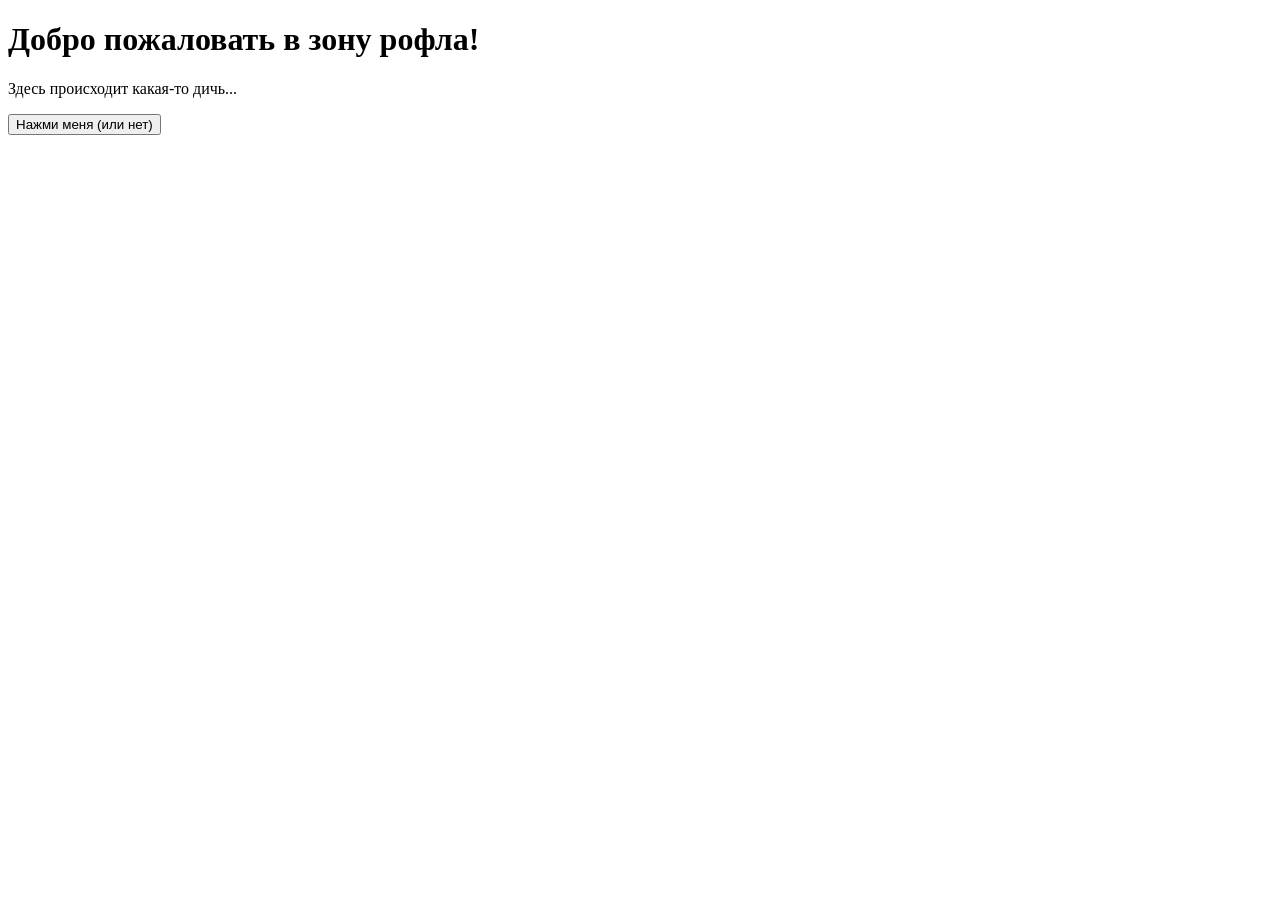
==== index.html @ 50497240 "Create index.html" ====
<!DOCTYPE html>
<html lang="ru">
<head>
    <meta charset="UTF-8">
    <title>Мой Рофл Проект</title>
    <link rel="stylesheet" href="style.css">
</head>
<body>

    <h1>Добро пожаловать в зону рофла!</h1>
    <p class="joke-text">Здесь происходит какая-то дичь...</p>
    <button class="mega-button">Нажми меня (или нет)</button>

</body>
</html>
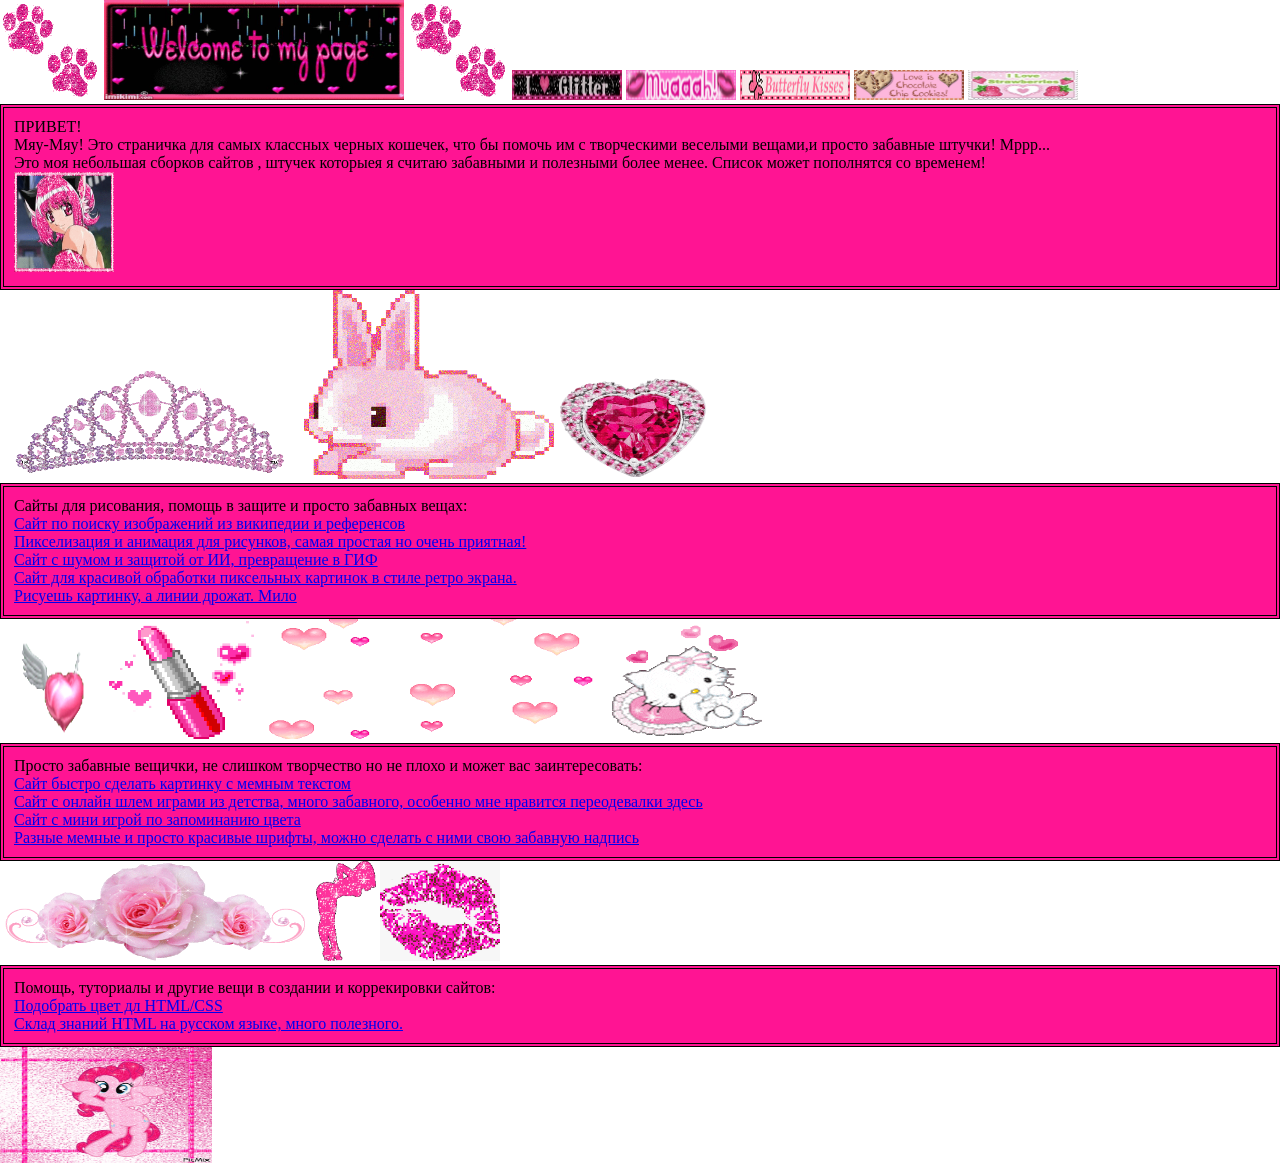
==== commit ad8ceec7: "Add files via upload" ====
--- a/index.html
+++ b/index.html
@@ -1,15 +1,51 @@
-<!DOCTYPE html>
-<html lang="ru">
-<head>
-    <meta charset="UTF-8">
-    <title>Мой Рофл Проект</title>
-    <link rel="stylesheet" href="style.css">
-</head>
-<body>
-
-    <h1>Добро пожаловать в зону рофла!</h1>
-    <p class="joke-text">Здесь происходит какая-то дичь...</p>
-    <button class="mega-button">Нажми меня (или нет)</button>
-
-</body>
-</html>
+<!DOCTYPE html>
+<html>
+<head>
+<meta charset="UTF-8">
+<title>Принцесса Кошечка - твоя лучшая подружка!</title>
+<link rel="stylesheet" href="style.css">
+</head>
+<body>
+<img src="pink2.gif" alt="Лапки" width="100" height="100"> <img src="welcome.jpg" alt="Моя страничка!" width="300" height="100"> <img src="pink2.gif" alt="Лапки" width="100" height="100">   <img src="hell.gif" alt="карточка" width="110" height="30">  <img src="01.jpg" alt="карточка" width="110" height="30">  <img src="but.gif" alt="карточка" width="110" height="30">   <img src="02.jpg" alt="карточка" width="110" height="30"> <img src="03.jpg" alt="карточка" width="110" height="30"> 
+ <div class="brd">
+   <p>ПРИВЕТ!</p>
+   <p>Мяу-Мяу! Это страничка для самых классных черных кошечек, что бы помочь им с творческими веселыми вещами,и просто забавные штучки! Мррр... </p> 
+   <p>Это моя небольшая сборков сайтов , штучек которыея я считаю забавными и полезными более менее. Список может пополнятся со временем!</p>
+   <img src="pink3.gif" alt="Лапки" width="100" height="100">
+   </div>
+<img src="ron.gif" alt="Лапки" width="300" height="120"> <img src="rabbit.gif" alt="Кролик" width="250" height="189"> <img src="op.gif" alt="Кролик" width="150" height="101">
+
+<div class="brd">
+   <p>Сайты для рисования, помощь в защите и просто забавных вещах: </p>
+   <p> <a href="https://neal.fun/wiki-spy/" title="Сайт Шпион вики">Сайт по поиску изображений из википедии и референсов</a> </p>
+   <p> <a href="https://pixel-converter.ameniwa.com/1d2d0dd4-f8d9-4d4b-8ebb-7235c86d5ce9" title="Сайт Шпион вики">Пикселизация и анимация для рисунков, самая простая но очень приятная!</a> </p>
+   <p> <a href="https://grid-noise-animator.vercel.app/en.html">Сайт с шумом и защитой от ИИ, превращение в ГИФ</a> </p>
+   <p> <a href="https://pixtube.komm64.com/" title="Сайт Шпион вики">Сайт для красивой обработки пиксельных картинок в стиле ретро экрана.</a> </p>
+   <p> <a href="hhttps://wigglypaint.net/#google_vignette " title="Сайт Шпион вики">Рисуешь картинку, а линии дрожат. Мило</a> </p>
+  </div>
+<img src="pink4.gif" alt="Лапки" width="100" height="100"> <img src="pom.gif" alt="Кролик" width="150" height="120">  <img src="hat.gif" alt="губы" width="350" height="120">  <img src="catt.gif" alt="губы" width="150" height="120">
+<div class="brd">
+   <p>Просто забавные вещички, не слишком творчество но не плохо и может вас заинтересовать:</p>
+
+   <p> <a href="https://aaronson.org/whisperer/#google_vignette/" title="Сайт Шпион вики">Сайт быстро сделать картинку с мемным текстом</a> </p>
+   <p> <a href="https://www.numuki.com/" title="Сайт Шпион вики">Сайт с онлайн шлем играми из детства, много забавного, особенно мне нравится переодевалки здесь</a> </p>
+   <p> <a href="https://dialed.gg/" title="Сайт Шпион вики">Сайт с мини игрой по запоминанию цвета</a> </p>
+   <p> <a href="https://cooltext.com/" title="Сайт Шпион вики">Разные мемные и просто красивые шрифты, можно сделать с ними свою забавную надпись</a> </p>
+ </div>
+
+<img src="rose.gif" alt="Розы" width="312" height="100"> <img src="zex.gif" alt="Лапки" width="60" height="100"> <img src="pom1.gif" alt="Розы" width="120" height="100">
+
+<div class="brd">
+   <p>Помощь, туториалы и другие вещи в создании и коррекировки сайтов:</p>
+
+
+
+   <p> <a href="https://html-color.codes/pink" title="Сайт Шпион вики"> Подобрать цвет дл HTML/CSS</a> </p>
+   <p> <a href="https://htmlbook.ru/" title="Сайт Шпион вики"> Склад знаний HTML на русском языке, много полезного.</a> </p>
+   
+ </div>
+<img src="pie.gif" alt="Розы" width="212" height="116"> 
+
+</body>
+</html>
+
--- a/style.css
+++ b/style.css
@@ -0,0 +1,20 @@
+@import url('https://fonts.googleapis.com/css2?family=Press+Start+2P&display=swap');
+
+* {
+  margin: 0;
+  padding: 0;
+  box-sizing: border-box;
+}
+
+body {
+  background-image: url('https://i.pinimg.com/1200x/7c/0e/4f/7c0e4fd95dee0d80afe31bacfd3ec123.jpg');
+  background-size: cover;
+  background-position: center;
+  background-repeat: no-repeat;
+  background-attachment: fixed;
+}
+
+.brd {
+    border: 4px double black; /* Параметры границы */
+    background: #FF1493; /* Цвет фона */
+    padding: 10px; /* Поля вокруг текста */
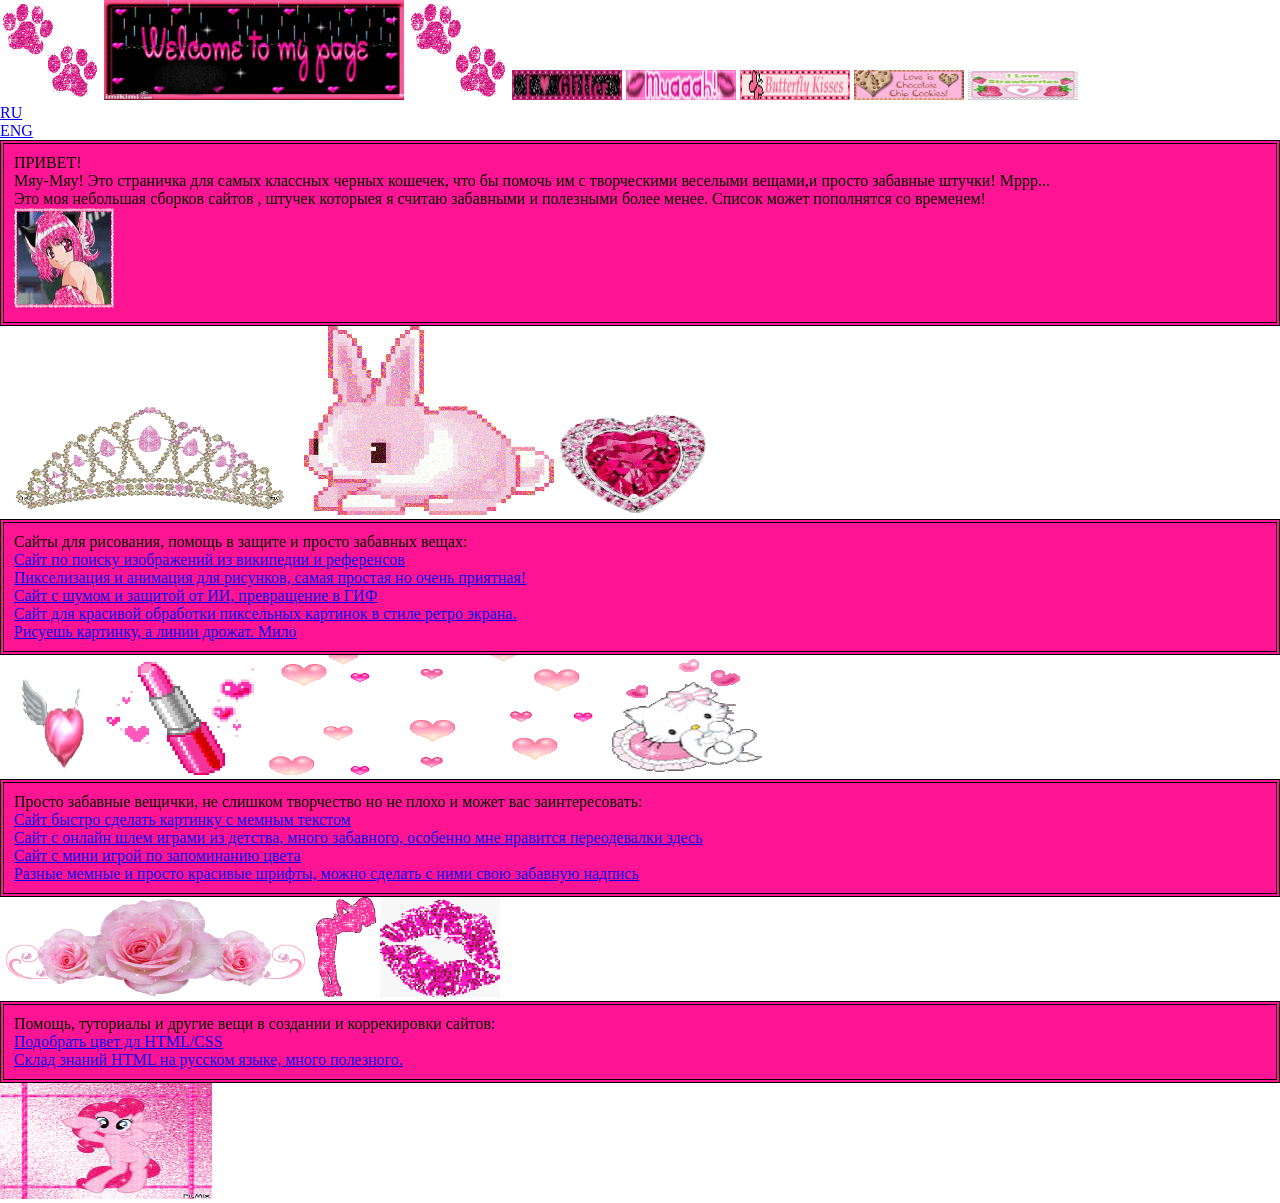
==== commit c4fd6715: "Update index.html" ====
--- a/index.html
+++ b/index.html
@@ -6,7 +6,7 @@
 <link rel="stylesheet" href="style.css">
 </head>
 <body>
-<img src="pink2.gif" alt="Лапки" width="100" height="100"> <img src="welcome.jpg" alt="Моя страничка!" width="300" height="100"> <img src="pink2.gif" alt="Лапки" width="100" height="100">   <img src="hell.gif" alt="карточка" width="110" height="30">  <img src="01.jpg" alt="карточка" width="110" height="30">  <img src="but.gif" alt="карточка" width="110" height="30">   <img src="02.jpg" alt="карточка" width="110" height="30"> <img src="03.jpg" alt="карточка" width="110" height="30"> 
+<img src="pink2.gif" alt="Лапки" width="100" height="100"> <img src="welcome.jpg" alt="Моя страничка!" width="300" height="100"> <img src="pink2.gif" alt="Лапки" width="100" height="100">   <img src="hell.gif" alt="карточка" width="110" height="30">  <img src="01.jpg" alt="карточка" width="110" height="30">  <img src="but.gif" alt="карточка" width="110" height="30">   <img src="02.jpg" alt="карточка" width="110" height="30"> <img src="03.jpg" alt="карточка" width="110" height="30">   <p> <a href="https://mikumakulil.github.io/shitpost.github.io/" title="Сайт Шпион вики"> RU </a> </p>  <p> <a href="https://mikumakulil.github.io/shitpost.github.io/eng.html" title="Сайт Шпион вики"> ENG </a> </p> 
  <div class="brd">
    <p>ПРИВЕТ!</p>
    <p>Мяу-Мяу! Это страничка для самых классных черных кошечек, что бы помочь им с творческими веселыми вещами,и просто забавные штучки! Мррр... </p> 
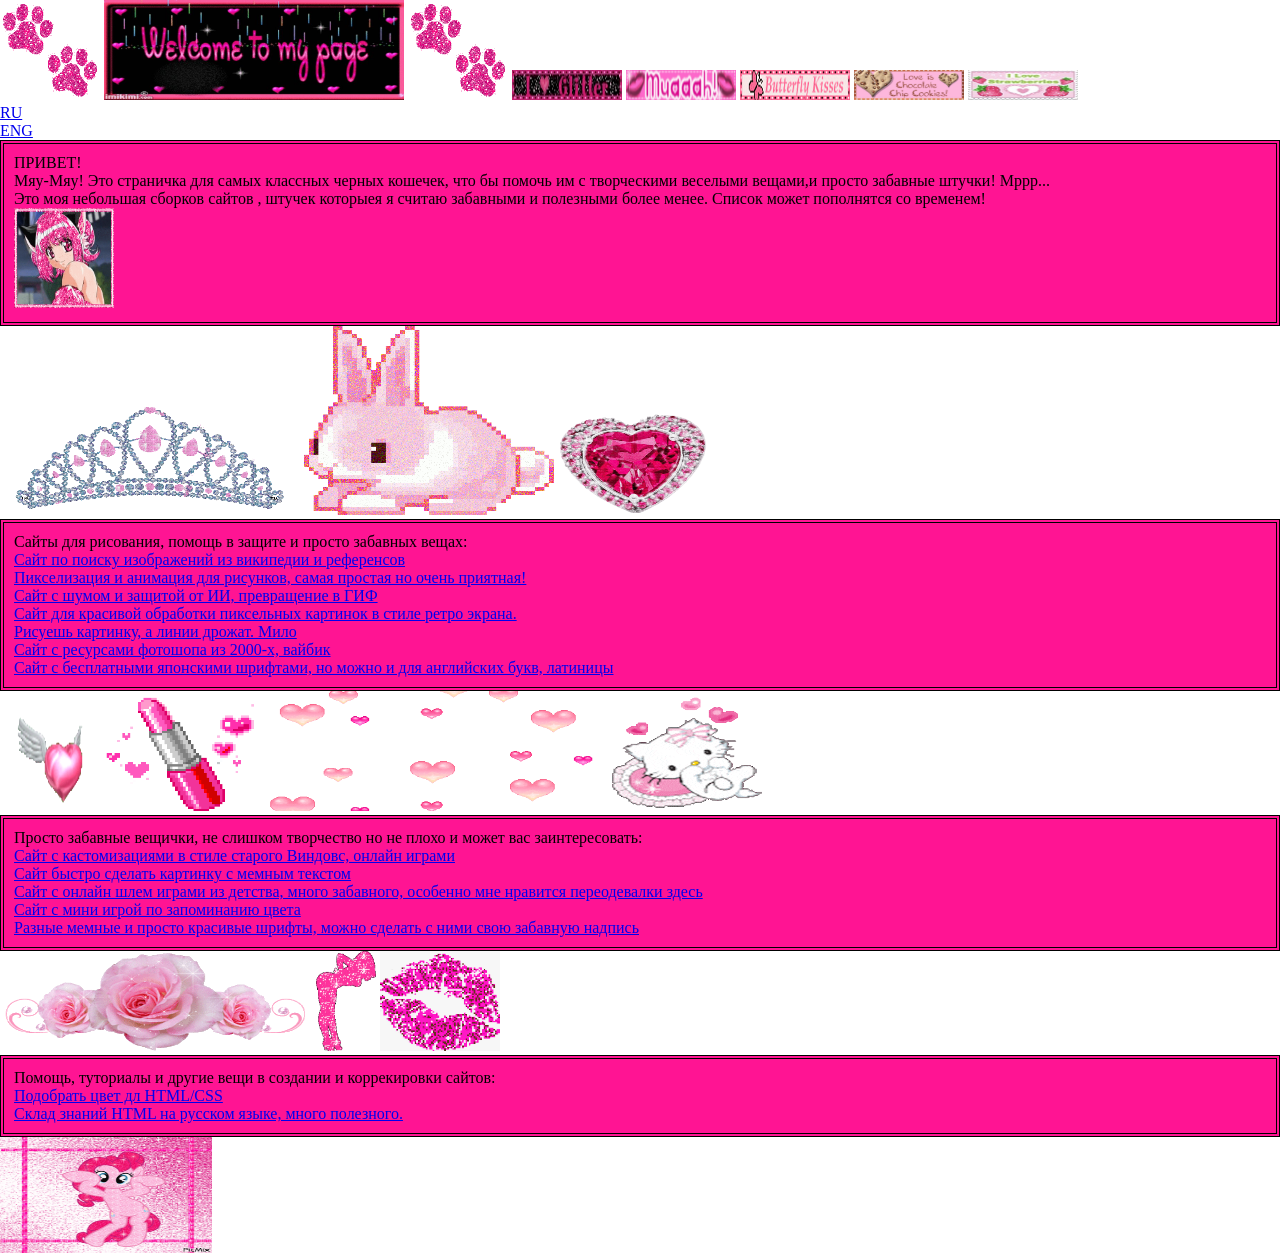
==== commit fe44c7bc: "Update index.html" ====
--- a/index.html
+++ b/index.html
@@ -22,11 +22,14 @@
    <p> <a href="https://grid-noise-animator.vercel.app/en.html">Сайт с шумом и защитой от ИИ, превращение в ГИФ</a> </p>
    <p> <a href="https://pixtube.komm64.com/" title="Сайт Шпион вики">Сайт для красивой обработки пиксельных картинок в стиле ретро экрана.</a> </p>
    <p> <a href="hhttps://wigglypaint.net/#google_vignette " title="Сайт Шпион вики">Рисуешь картинку, а линии дрожат. Мило</a> </p>
+   <p> <a href="https://neal.fun/wiki-spy/" title="Сайт Шпион вики">Сайт c ресурсами фотошопа из 2000-х, вайбик</a> </p>
+   <p> <a href="https://www.freejapanesefont.com/" title="Сайт Шпион вики">Сайт c бесплатными японскими шрифтами, но можно и для английских букв, латиницы</a> </p>
   </div>
 <img src="pink4.gif" alt="Лапки" width="100" height="100"> <img src="pom.gif" alt="Кролик" width="150" height="120">  <img src="hat.gif" alt="губы" width="350" height="120">  <img src="catt.gif" alt="губы" width="150" height="120">
 <div class="brd">
    <p>Просто забавные вещички, не слишком творчество но не плохо и может вас заинтересовать:</p>
 
+   <p> <a href="https://frutigeraeroarchive.org/resources" title="Сайт Шпион вики">Сайт с кастомизациями в стиле старого Виндовс, онлайн играми</a> </p>
    <p> <a href="https://aaronson.org/whisperer/#google_vignette/" title="Сайт Шпион вики">Сайт быстро сделать картинку с мемным текстом</a> </p>
    <p> <a href="https://www.numuki.com/" title="Сайт Шпион вики">Сайт с онлайн шлем играми из детства, много забавного, особенно мне нравится переодевалки здесь</a> </p>
    <p> <a href="https://dialed.gg/" title="Сайт Шпион вики">Сайт с мини игрой по запоминанию цвета</a> </p>
@@ -38,8 +41,6 @@
 <div class="brd">
    <p>Помощь, туториалы и другие вещи в создании и коррекировки сайтов:</p>
 
-
-
    <p> <a href="https://html-color.codes/pink" title="Сайт Шпион вики"> Подобрать цвет дл HTML/CSS</a> </p>
    <p> <a href="https://htmlbook.ru/" title="Сайт Шпион вики"> Склад знаний HTML на русском языке, много полезного.</a> </p>
    
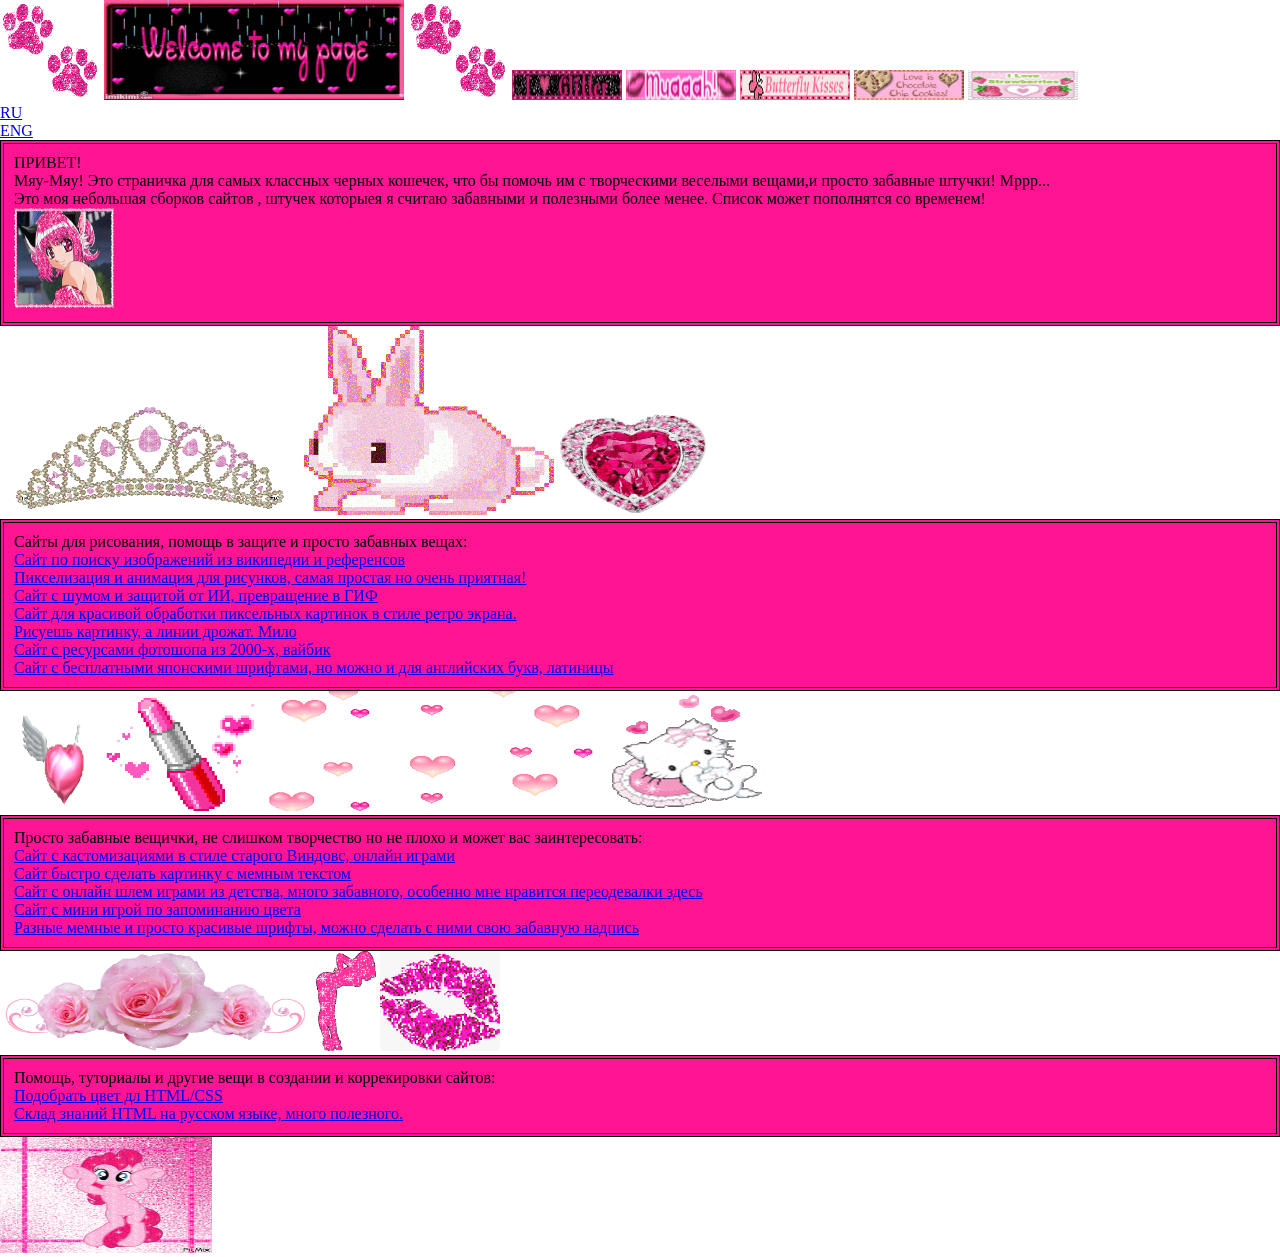
==== commit 6335fa00: "Update index.html" ====
--- a/index.html
+++ b/index.html
@@ -21,7 +21,7 @@
    <p> <a href="https://pixel-converter.ameniwa.com/1d2d0dd4-f8d9-4d4b-8ebb-7235c86d5ce9" title="Сайт Шпион вики">Пикселизация и анимация для рисунков, самая простая но очень приятная!</a> </p>
    <p> <a href="https://grid-noise-animator.vercel.app/en.html">Сайт с шумом и защитой от ИИ, превращение в ГИФ</a> </p>
    <p> <a href="https://pixtube.komm64.com/" title="Сайт Шпион вики">Сайт для красивой обработки пиксельных картинок в стиле ретро экрана.</a> </p>
-   <p> <a href="hhttps://wigglypaint.net/#google_vignette " title="Сайт Шпион вики">Рисуешь картинку, а линии дрожат. Мило</a> </p>
+   <p> <a href="https://wigglypaint.net/#google_vignette " title="Сайт Шпион вики">Рисуешь картинку, а линии дрожат. Мило</a> </p>
    <p> <a href="https://neal.fun/wiki-spy/" title="Сайт Шпион вики">Сайт c ресурсами фотошопа из 2000-х, вайбик</a> </p>
    <p> <a href="https://www.freejapanesefont.com/" title="Сайт Шпион вики">Сайт c бесплатными японскими шрифтами, но можно и для английских букв, латиницы</a> </p>
   </div>
